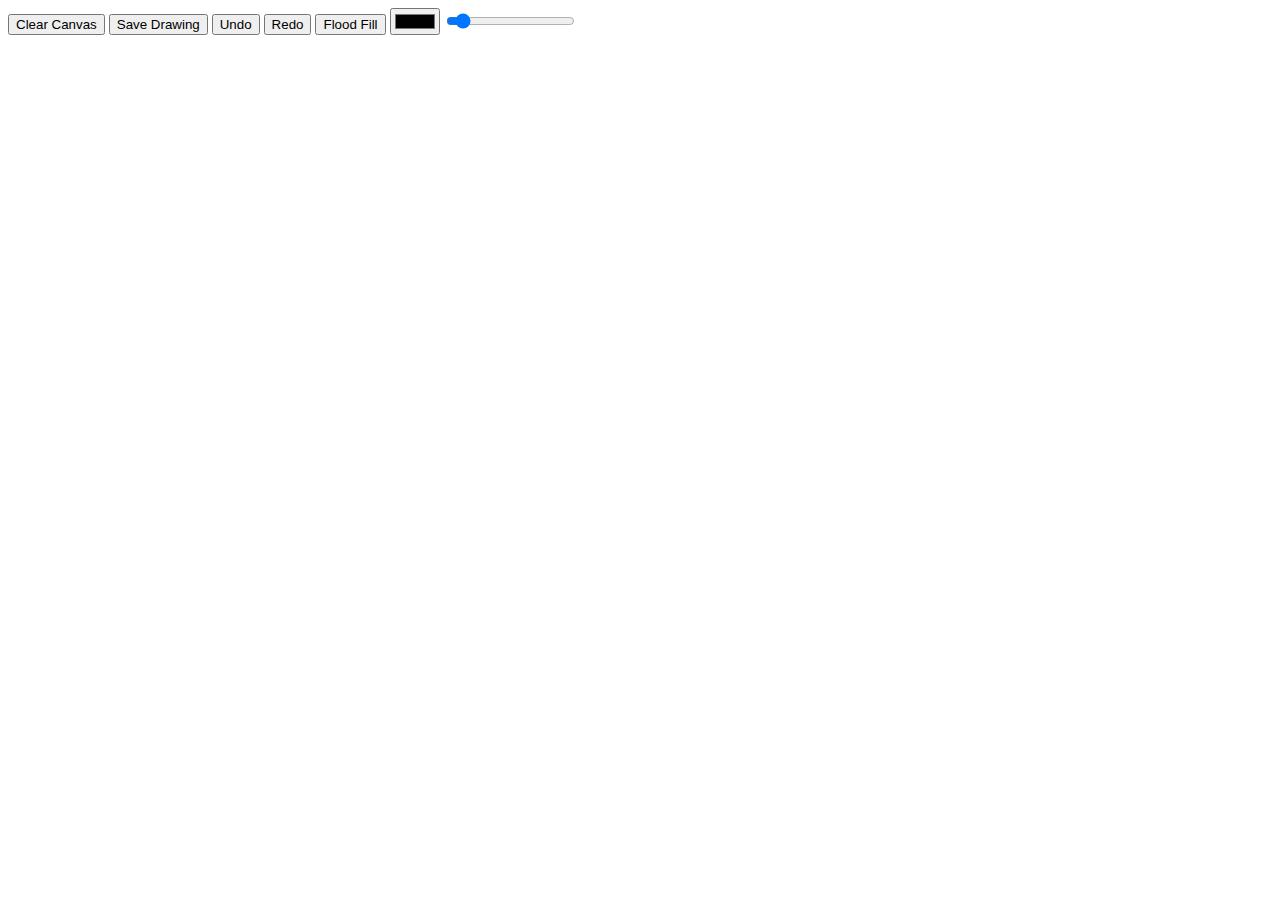
==== templates/canvas.html @ d640f16d "party time" ====
<!DOCTYPE html>
<html lang="en">
<head>
    <meta charset="UTF-8">
    <meta name="viewport" content="width=device-width, initial-scale=1.0, maximum-scale=1.0, user-scalable=no">
    <title>Drawing Board</title>
    <link rel="stylesheet" href="static/css/style.css">
</head>
<body>
    <div class="controls">
        <button id="clear">Clear Canvas</button>
        <button id="save">Save Drawing</button>
        <button id="undo">Undo</button>
        <button id="redo">Redo</button>
        <button id="fillBtn">Flood Fill</button>
        <input type="color" id="colorPicker" value="#000000">
        <input type="range" id="brushSize" min="1" max="50" value="5">
    </div>
    <canvas id="canvas"></canvas>

    <script src="static/js/script.js"></script>
</body>
</html>
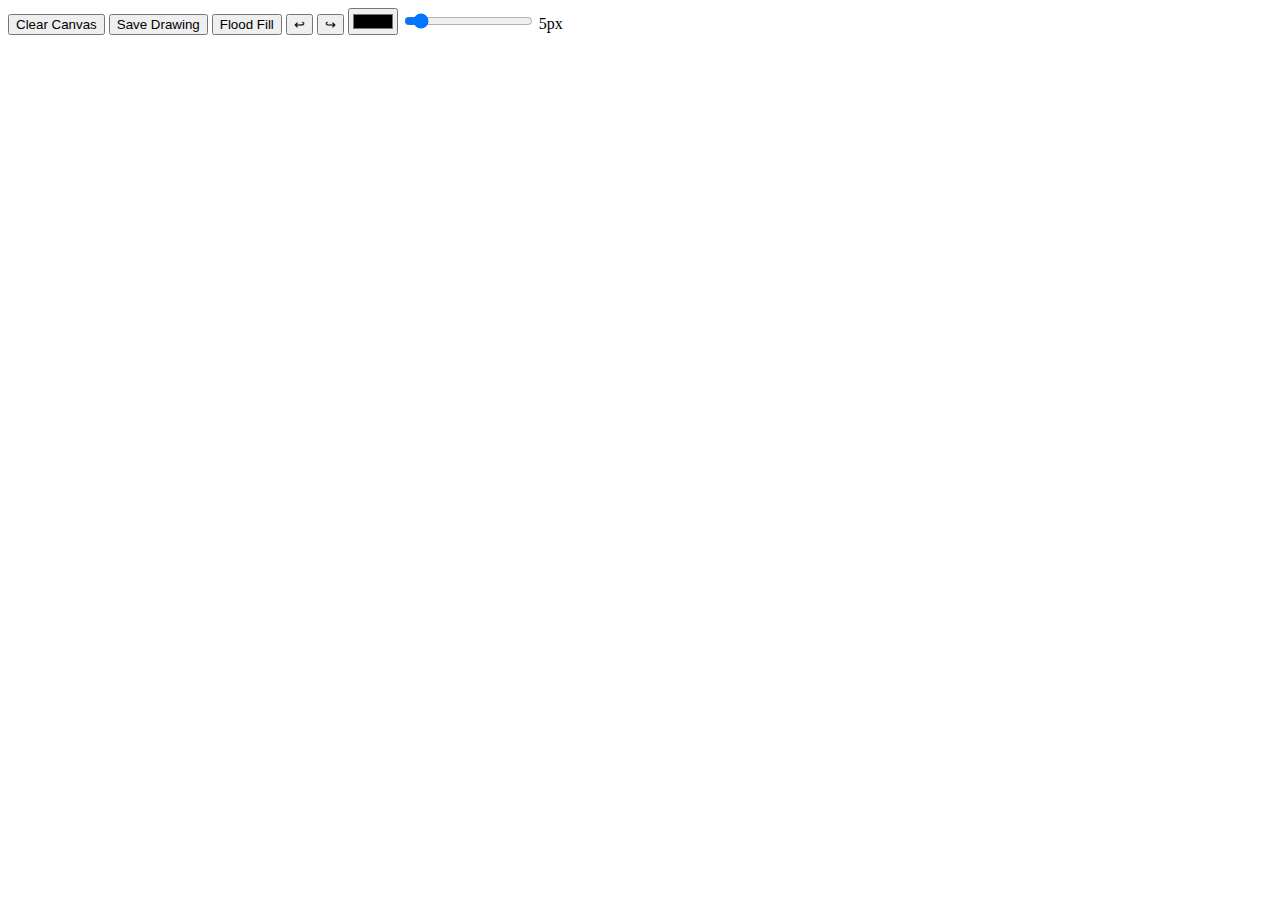
==== commit d2c4f51e: "landing page, better brush, coloured buttons" ====
--- a/templates/canvas.html
+++ b/templates/canvas.html
@@ -10,11 +10,12 @@
     <div class="controls">
         <button id="clear">Clear Canvas</button>
         <button id="save">Save Drawing</button>
-        <button id="undo">Undo</button>
-        <button id="redo">Redo</button>
         <button id="fillBtn">Flood Fill</button>
+        <button id="undo">↩</button>
+        <button id="redo">↪</button>
         <input type="color" id="colorPicker" value="#000000">
         <input type="range" id="brushSize" min="1" max="50" value="5">
+        <span id="brushSizeDisplay">5px</span>
     </div>
     <canvas id="canvas"></canvas>
 
